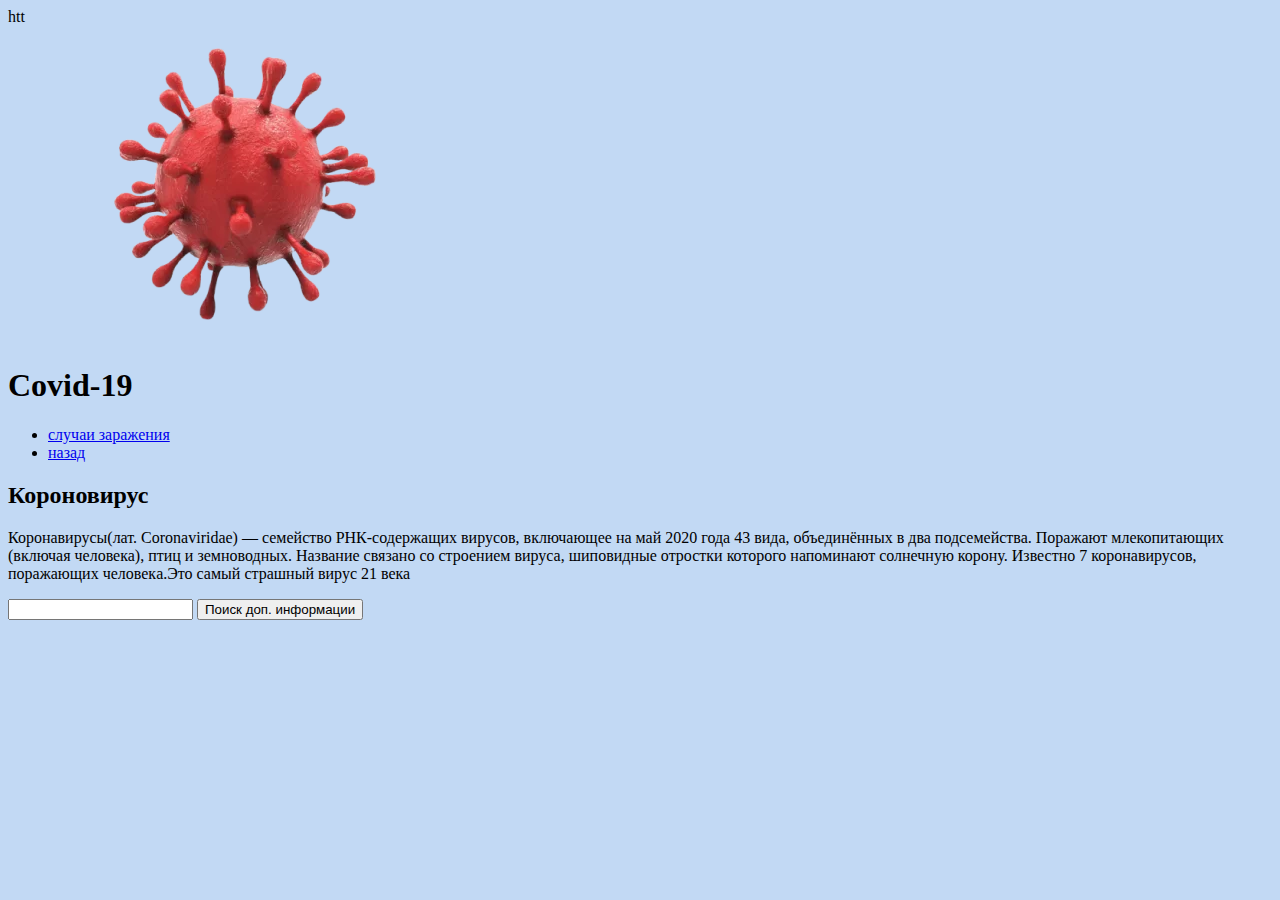
==== index.html @ ea189ace "first page" ====
htt<!doctype html>
<html>
    <head>
        <meta charset="utf8">
        <title>Covid-19</title>
        <link href="style.css" rel="stylesheet">
    </head>
    <body>
        <header>
            <div>
        <img src="coronavirus-3d-model.png.1 ">
        <h1>Covid-19<h1>
        </header>
        <nav>
        <ul>
            <li><a href="zaza.html">случаи заражения</a></li>
            <li><a href="profilactick.html">назад</a></li>
        </ul>
        </nav>
        <main>
           <h2>Короновирус</h2>
           <p>Коронавирусы(лат. Coronaviridae) — семейство РНК-содержащих вирусов, включающее на май 2020 года 43 вида, объединённых в два подсемейства. Поражают млекопитающих (включая человека), птиц и земноводных. Название связано со строением вируса, шиповидные отростки которого напоминают солнечную корону. Известно 7 коронавирусов, поражающих человекa.Это самый страшный вирус 21 века</p>
            <form action="https://www.google.com/search" method="get">
            <input type="text" name="q">
            <input type="submit" value="Поиск доп. информации">
        </form>
            </main>
            </div>
    </body>
</html>
---- style.css ----
body {
    background-color: #99c0ec99;

}
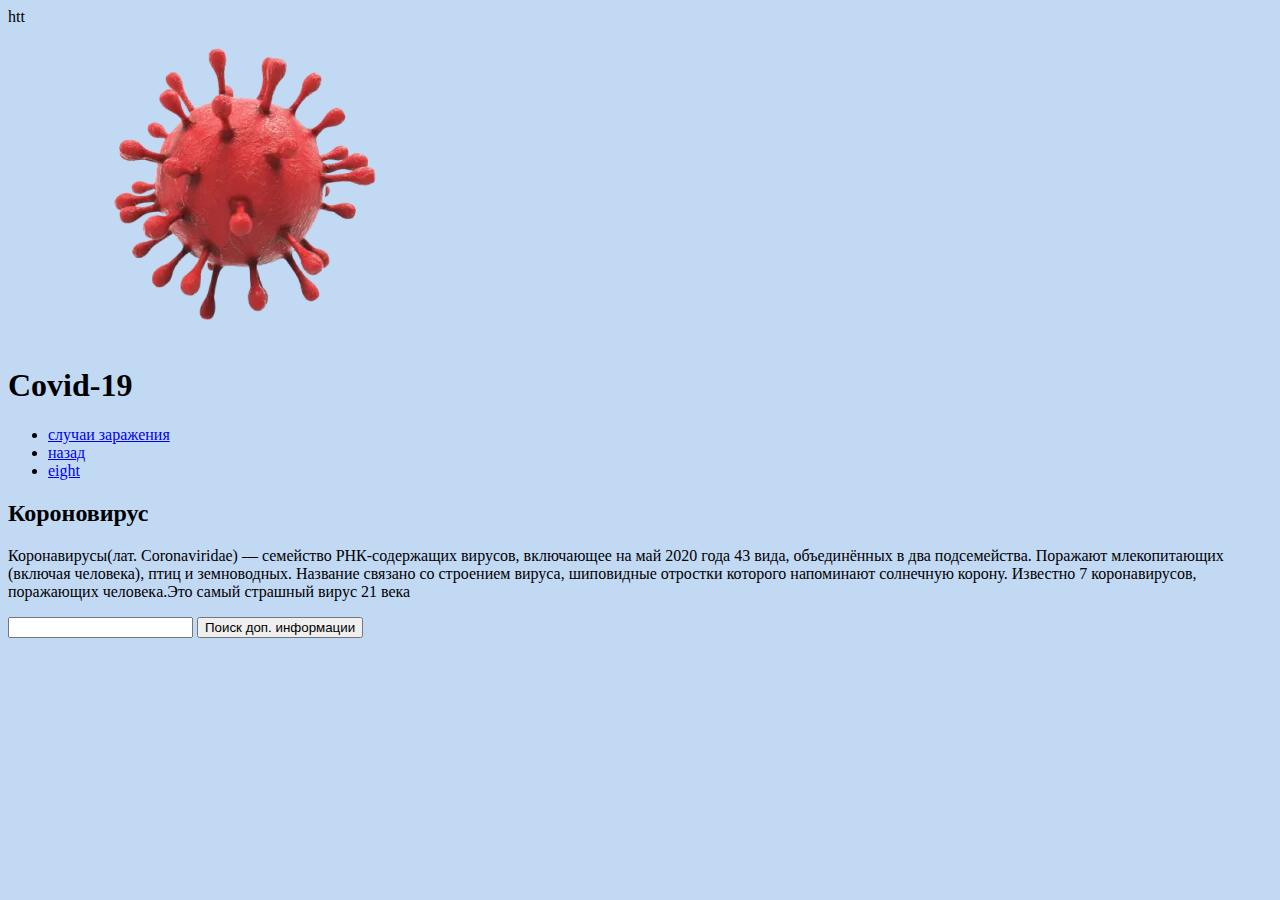
==== commit ea375f43: "eight" ====
--- a/index.html
+++ b/index.html
@@ -15,7 +15,8 @@
         <ul>
             <li><a href="zaza.html">случаи заражения</a></li>
             <li><a href="profilactick.html">назад</a></li>
-        </ul>
+            <li><a href="/eight/eight.html">eight</a></li>
+            </ul>
         </nav>
         <main>
            <h2>Короновирус</h2>
